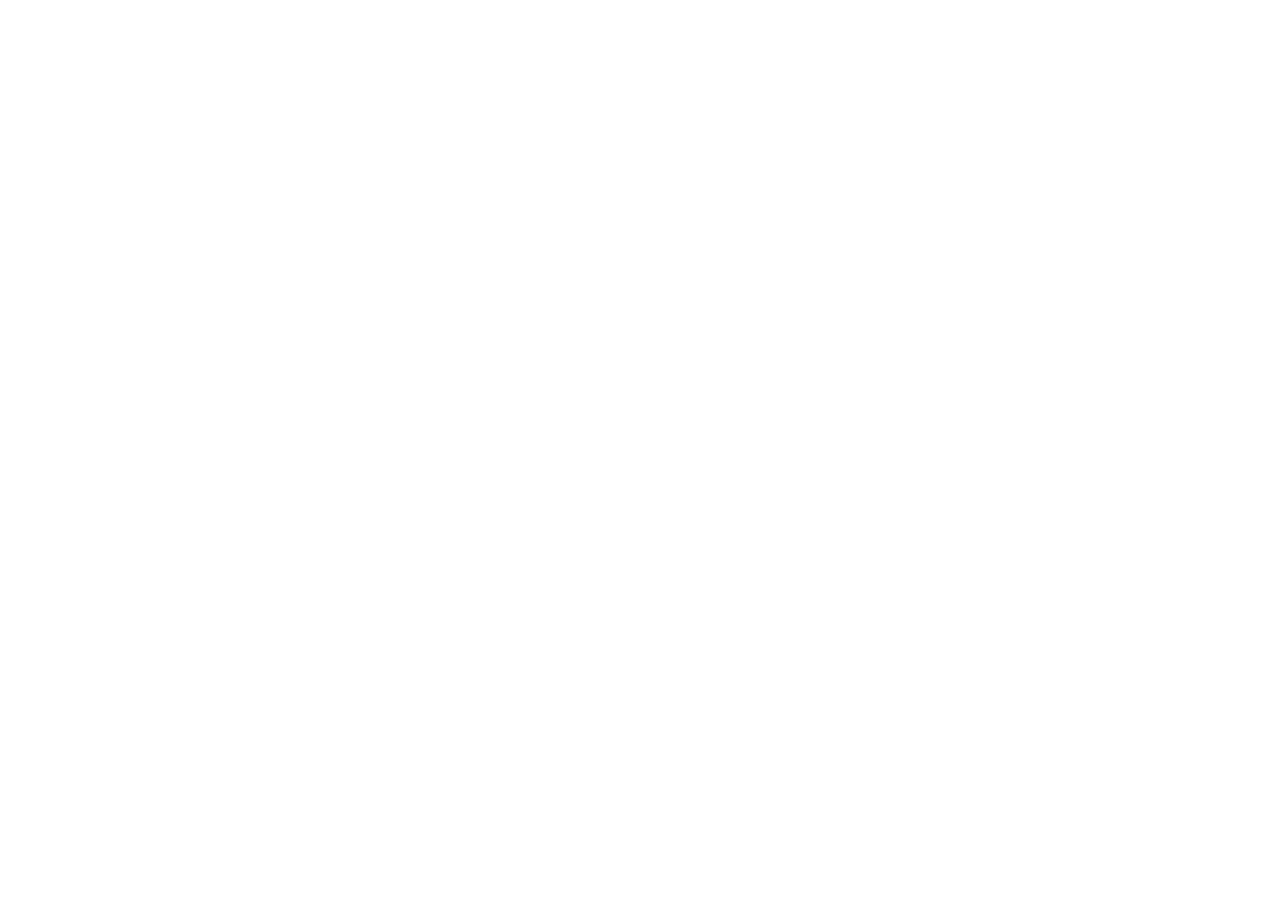
==== site/src/main/webapp/index.html @ 95a81cec "indexの作成" ====
<!DOCTYPE html>
<html>

<head>
	<meta charset="UTF-8">
	<title>Super Chat</title>
	<meta name="viewport" content="width=device-width,initial-scale=1">
</head>

<body>
	
	<div id="header_box"></div>
	<div id="sidemenu_box"></div>
	
	
	
	<main>
		
		<form action=""></form>
		
		
		
	</main>
	
</body>

</html>
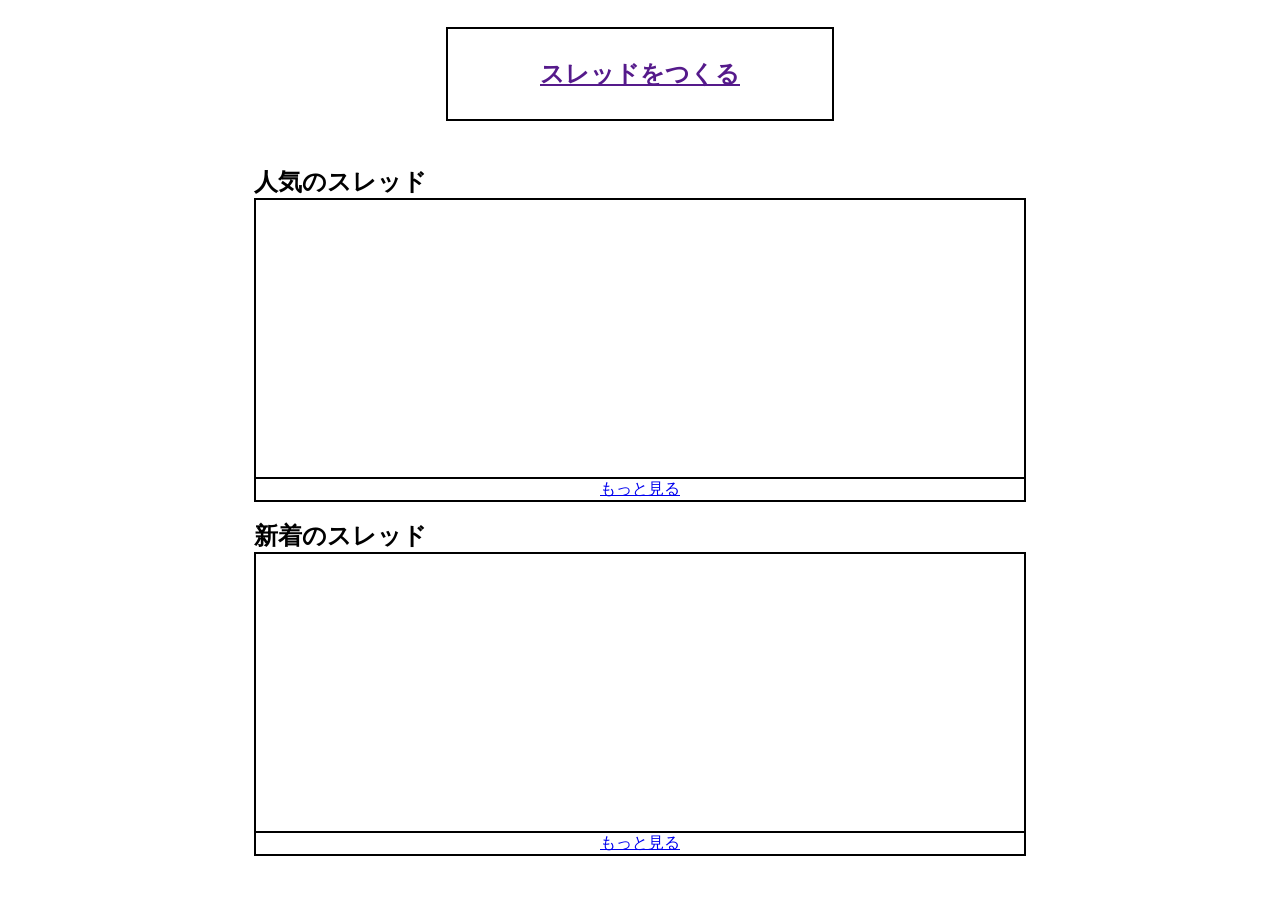
==== commit f6abb334: "index　html,cssの仮完成" ====
--- a/site/src/main/webapp/index.html
+++ b/site/src/main/webapp/index.html
@@ -1,27 +1,28 @@
-<!DOCTYPE html>
-<html>
-
+<!doctype html>
+<html lang="ja">
 <head>
-	<meta charset="UTF-8">
-	<title>Super Chat</title>
-	<meta name="viewport" content="width=device-width,initial-scale=1">
+  <meta charset="utf-8" />
+  <meta name="viewport" content="width=device-width" />
+<link rel="stylesheet" href="./css/index.css" />
+  <title>テストページ</title>
 </head>
-
 <body>
-	
-	<div id="header_box"></div>
-	<div id="sidemenu_box"></div>
-	
-	
-	
-	<main>
-		
-		<form action=""></form>
-		
-		
-		
-	</main>
-	
+  <div id="make_thread">
+    <a href="">
+      <h2>スレッドをつくる</h2>
+    </a>
+  </div>
+  <div id="popular">
+    <h2>人気のスレッド</h2>
+    <div class="border">
+      <div class="border1"><a href="threadlist.html?category=popular">もっと見る</a></div>
+    </div>
+  </div>
+  <div id="new">
+    <h2>新着のスレッド</h2>
+    <div class="border">
+      <div class="border1"><a href="threadlist.html?category=new">もっと見る</a></div>
+    </div>
+  </div>
 </body>
-
 </html>
--- a/site/src/main/webapp/css/index.css
+++ b/site/src/main/webapp/css/index.css
@@ -0,0 +1,55 @@
+@charset "UTF-8";
+
+    body {
+      font-family: "メイリオ", meiryo, sans-serif;
+      margin: 0;
+      display: flex;
+      flex-direction: column;
+      justify-content: center;
+      align-items: center;
+      min-height: 100vh;
+      /* 最低限の高さを指定し、画面サイズが狭くなったらスクロールを許可 */
+    }
+
+    h2 {
+      margin: 0;
+    }
+
+    @media (max-width: 639px) {
+      h2 {
+        font-size: 3.5vw;
+        /* 639px以下のときはフォントサイズを小さくする */
+      }
+    }
+
+    #make_thread {
+      border: 2px solid #000000;
+      width: 30vw;
+      height: 10vh;
+      display: flex;
+      justify-content: center;
+      align-items: center;
+      margin-bottom: 5vh;
+      /* 各ボックスの間に余白を追加 */
+    }
+
+    .border {
+      border: 2px solid #000000;
+      width: 60vw;
+      height: 300px;
+      display: flex;
+      flex-direction: column;
+      /* 縦方向の並びにする */
+      justify-content: flex-end;
+      /* 子要素を下に配置 */
+      align-items: center;
+      margin-bottom: 2vh;
+      /* 各ボックスの間に余白を追加 */
+    }
+
+    .border1 {
+      border-top: 2px solid #000000;
+      width: 100%;
+      display: flex;
+      justify-content: center;
+    }
